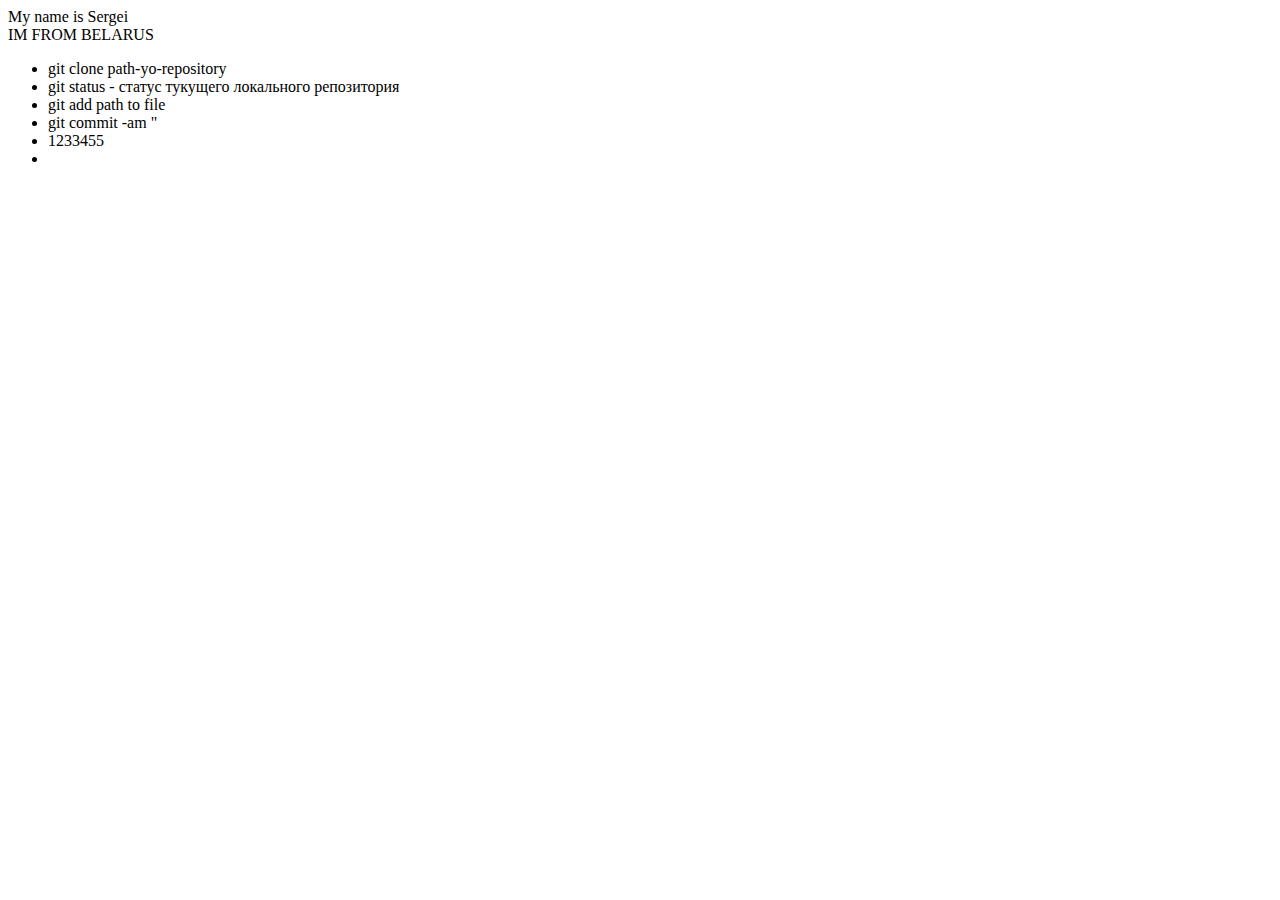
==== index.html @ 3e3c642c "first" ====
<!DOCTYPE html>
<html lang="en">
<head>
    <meta charset="UTF-8">
    <meta http-equiv="X-UA-Compatible" content="IE=edge">
    <meta name="viewport" content="width=device-width, initial-scale=1.0">
    <title>IT-Camasutra</title>
</head>
<body>
    <Div>My name is Sergei</Div>
    <div> IM FROM BELARUS</div>
<div>
    <ul>
    <li>git clone path-yo-repository</li>
    <li>git status - статус тукущего локального репозитория</li>
    <li>git add path to file</li>
    <li>git commit -am "</li>
    <li>1233455</li>
    <li></li>
    </ul>
</div>
    
</body>
</html>
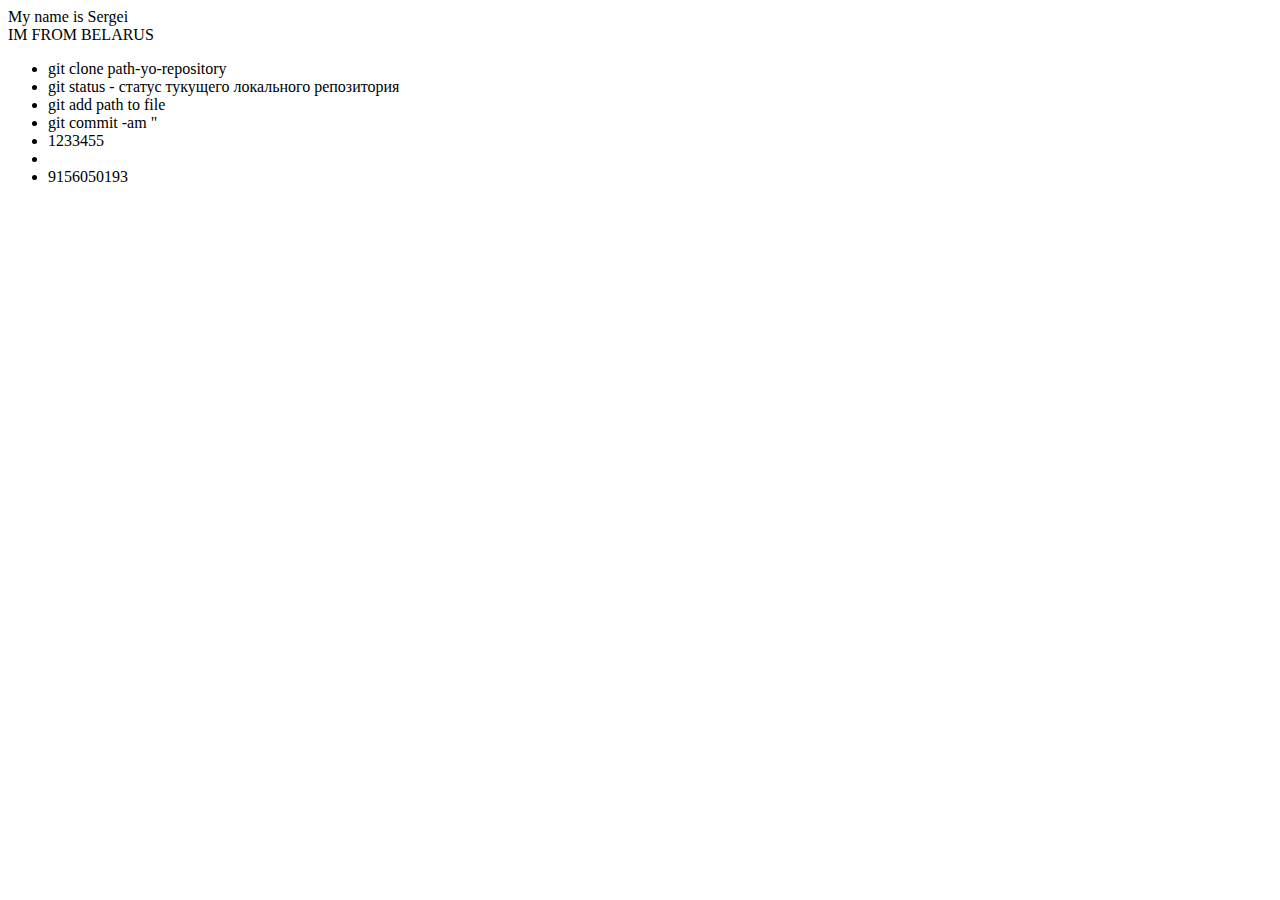
==== commit eaacb3a9: "9156050193" ====
--- a/index.html
+++ b/index.html
@@ -17,6 +17,7 @@
     <li>git commit -am "</li>
     <li>1233455</li>
     <li></li>
+    <li>9156050193</li>
     </ul>
 </div>
     
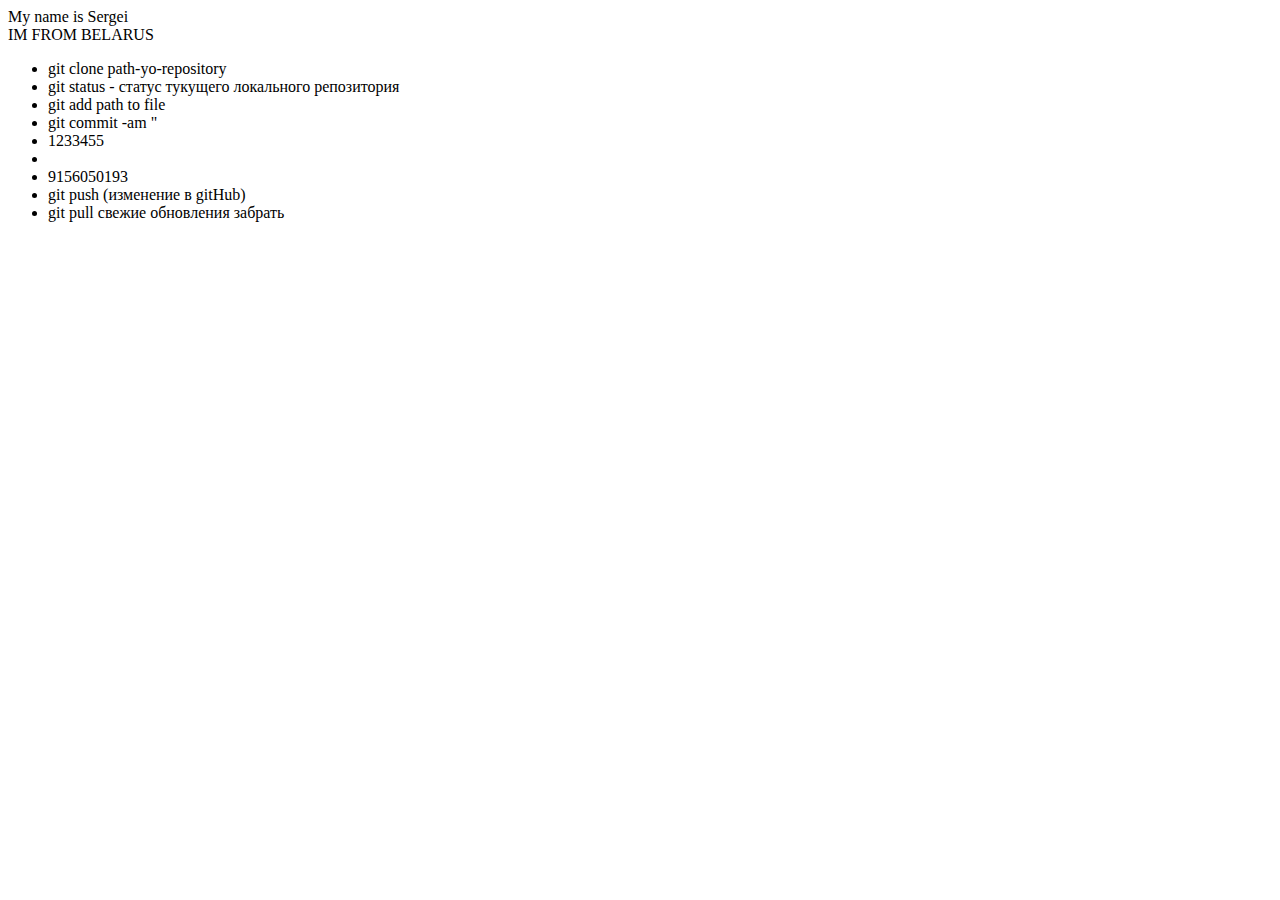
==== commit 006645d1: "push, pull instruct" ====
--- a/index.html
+++ b/index.html
@@ -18,6 +18,8 @@
     <li>1233455</li>
     <li></li>
     <li>9156050193</li>
+    <li>git push (изменение в gitHub)</li>
+    <li>git pull свежие обновления забрать</li>
     </ul>
 </div>
     
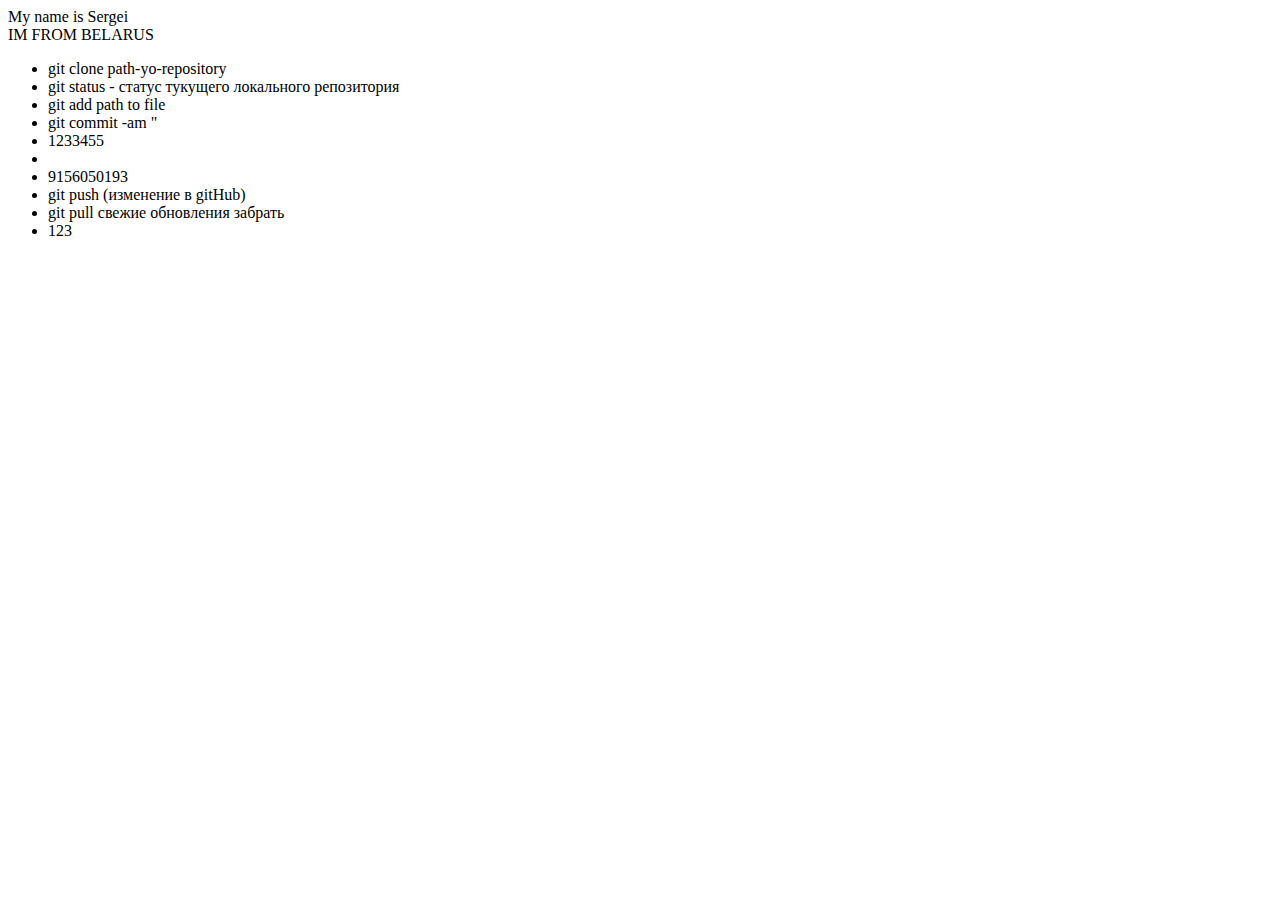
==== commit fee7680b: "321" ====
--- a/index.html
+++ b/index.html
@@ -20,6 +20,7 @@
     <li>9156050193</li>
     <li>git push (изменение в gitHub)</li>
     <li>git pull свежие обновления забрать</li>
+    <li>123</li>
     </ul>
 </div>
     
